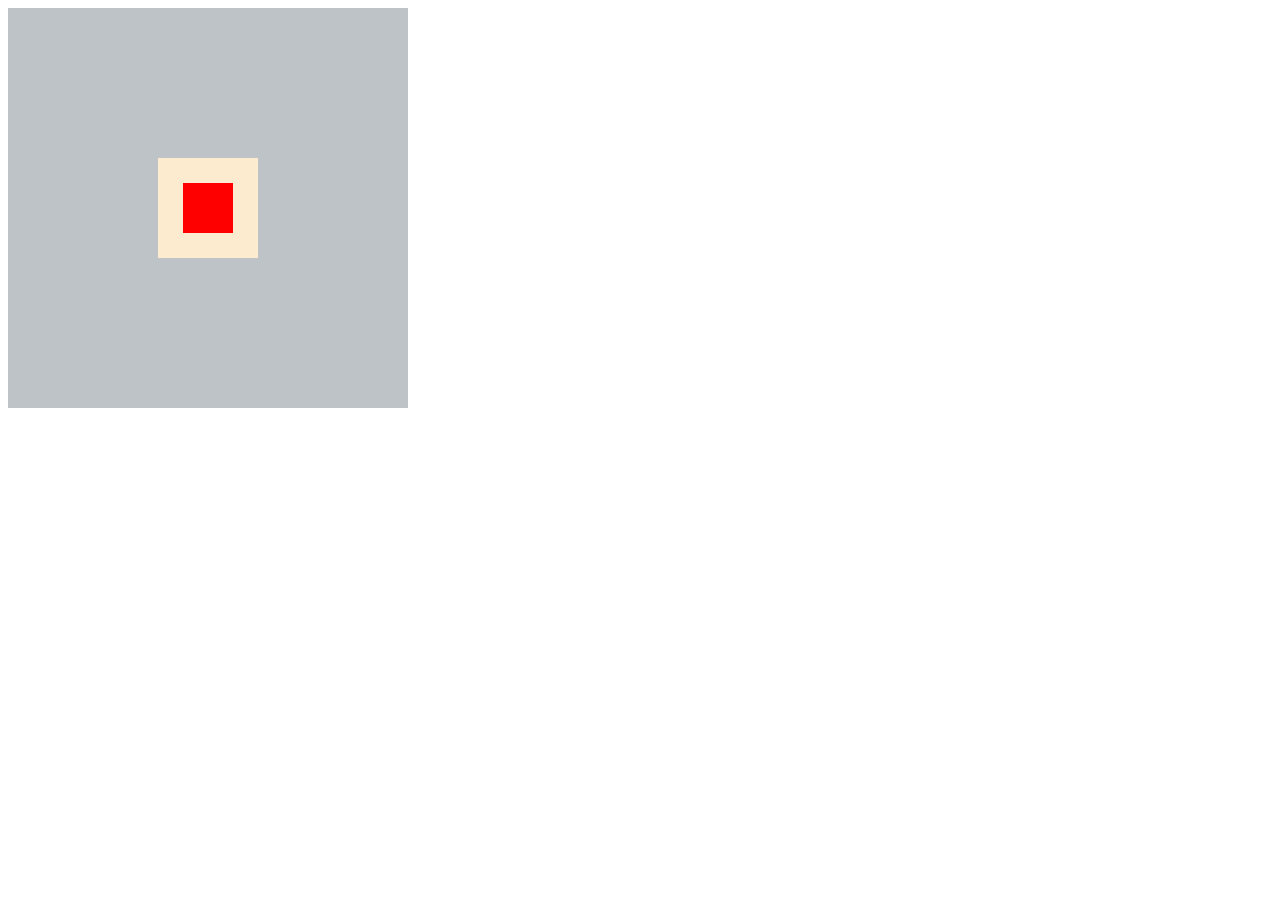
==== flex.html @ 05833752 "first commit" ====
<!DOCTYPE html>
<html lang="en" dir="ltr">
  <head>
    <meta charset="utf-8">
    <title></title>
    <style media="screen">
      .container{
        display: flex;
        background: #BDC3C7;
        height: 400px;
        width: 400px;
      }
      .box1{
        background: #FDEBD0;
        margin: auto;
        height: 100px;
        width: 100px;
        
      }
     
      
      .child1{
      	position: relative;
      	height: 50px;
      	width: 50px;
      	margin: auto;
      	background: red;
      	top: 25%;

      }
      .child2{
      	flex: 1;
      	background: green;
      }
      
    </style>
  </head>
  <body>
    <div class="container">
      <div class="box1">
      <div class="child1"></div>
      </div>
      
    </div>
  </body>
</html>
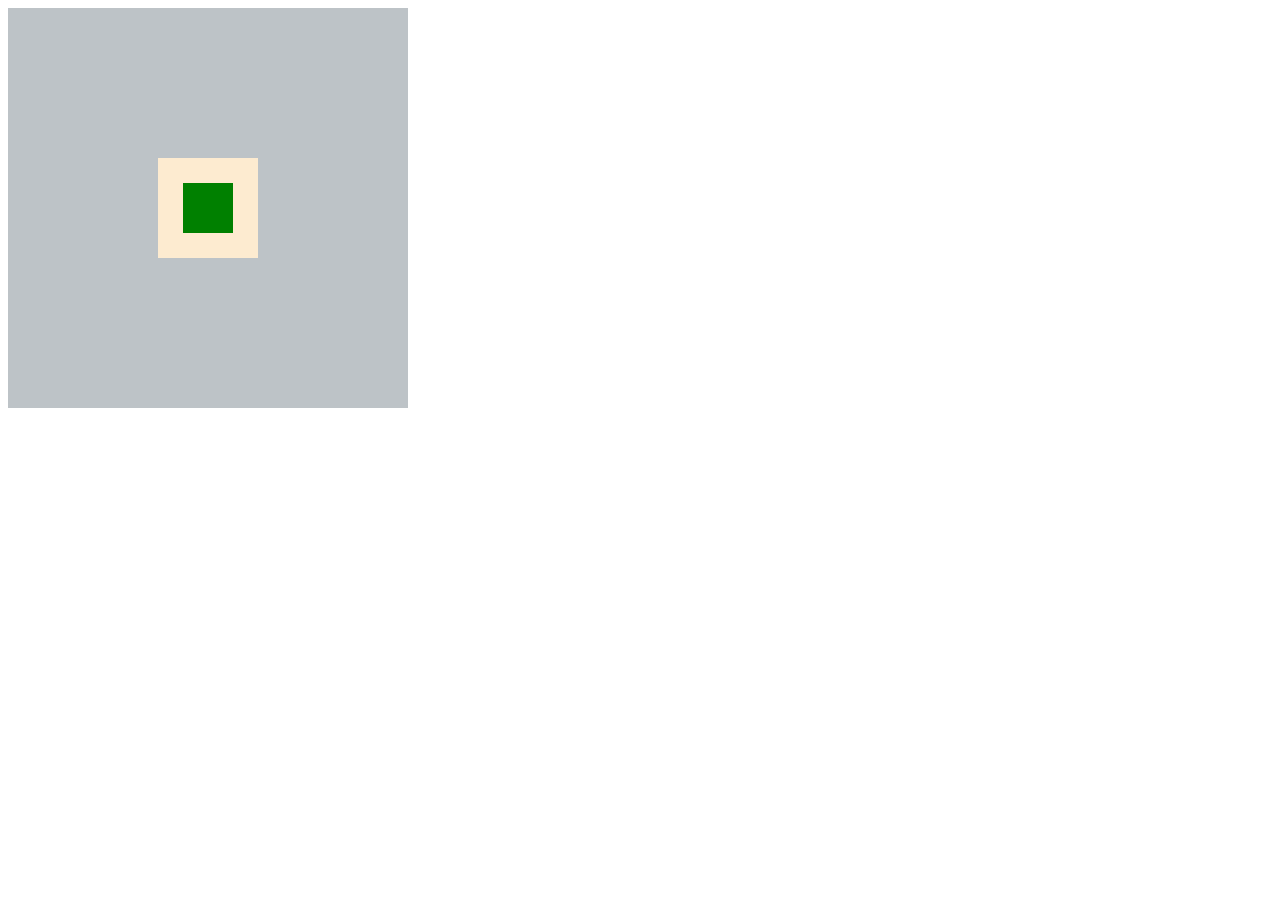
==== commit 2d71957d: "flex chanege" ====
--- a/flex.html
+++ b/flex.html
@@ -24,7 +24,7 @@
       	height: 50px;
       	width: 50px;
       	margin: auto;
-      	background: red;
+      	background: green;
       	top: 25%;
 
       }
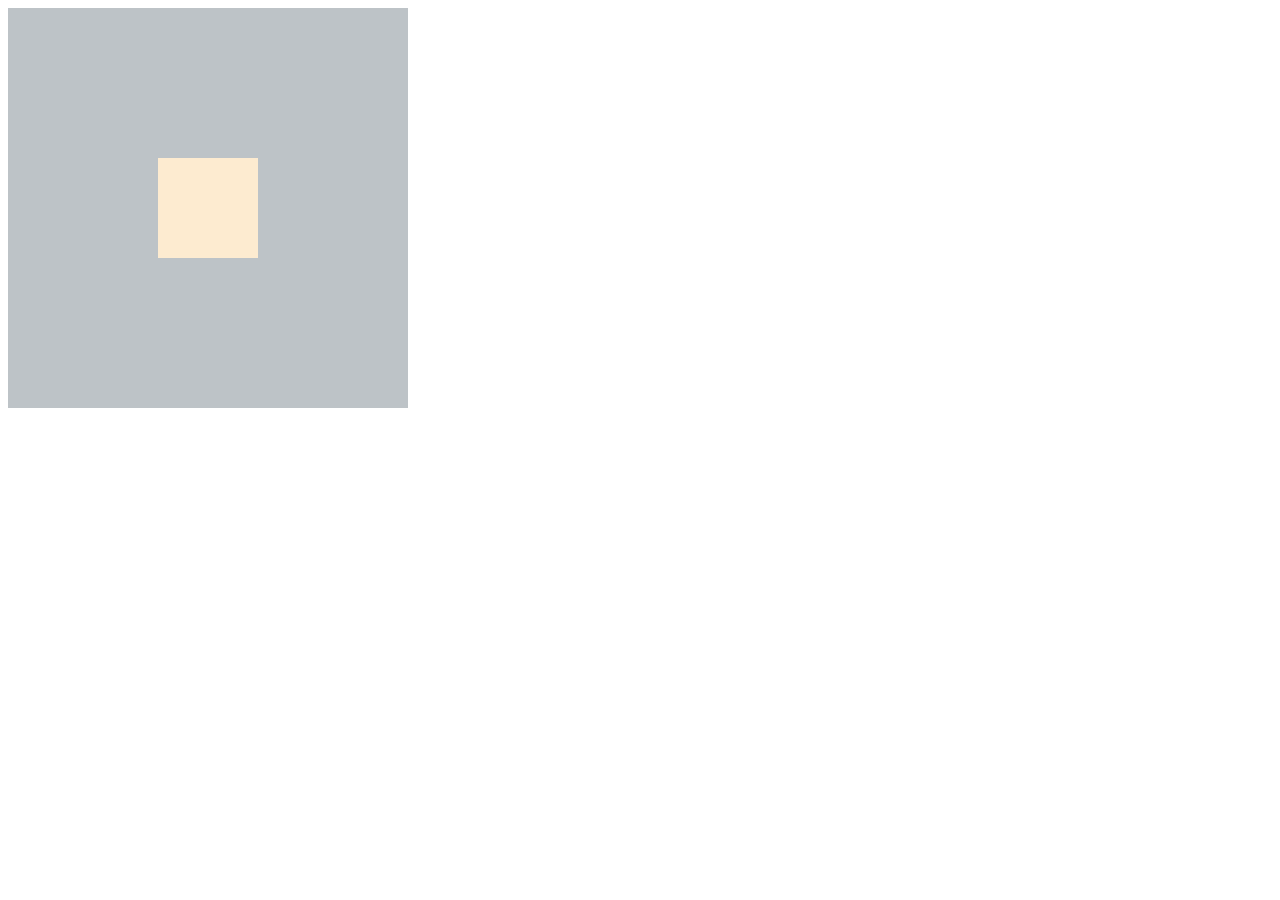
==== commit a4742571: "flex chanege" ====
--- a/flex.html
+++ b/flex.html
@@ -38,7 +38,7 @@
   <body>
     <div class="container">
       <div class="box1">
-      <div class="child1"></div>
+      <div class="child2"></div>
       </div>
       
     </div>
